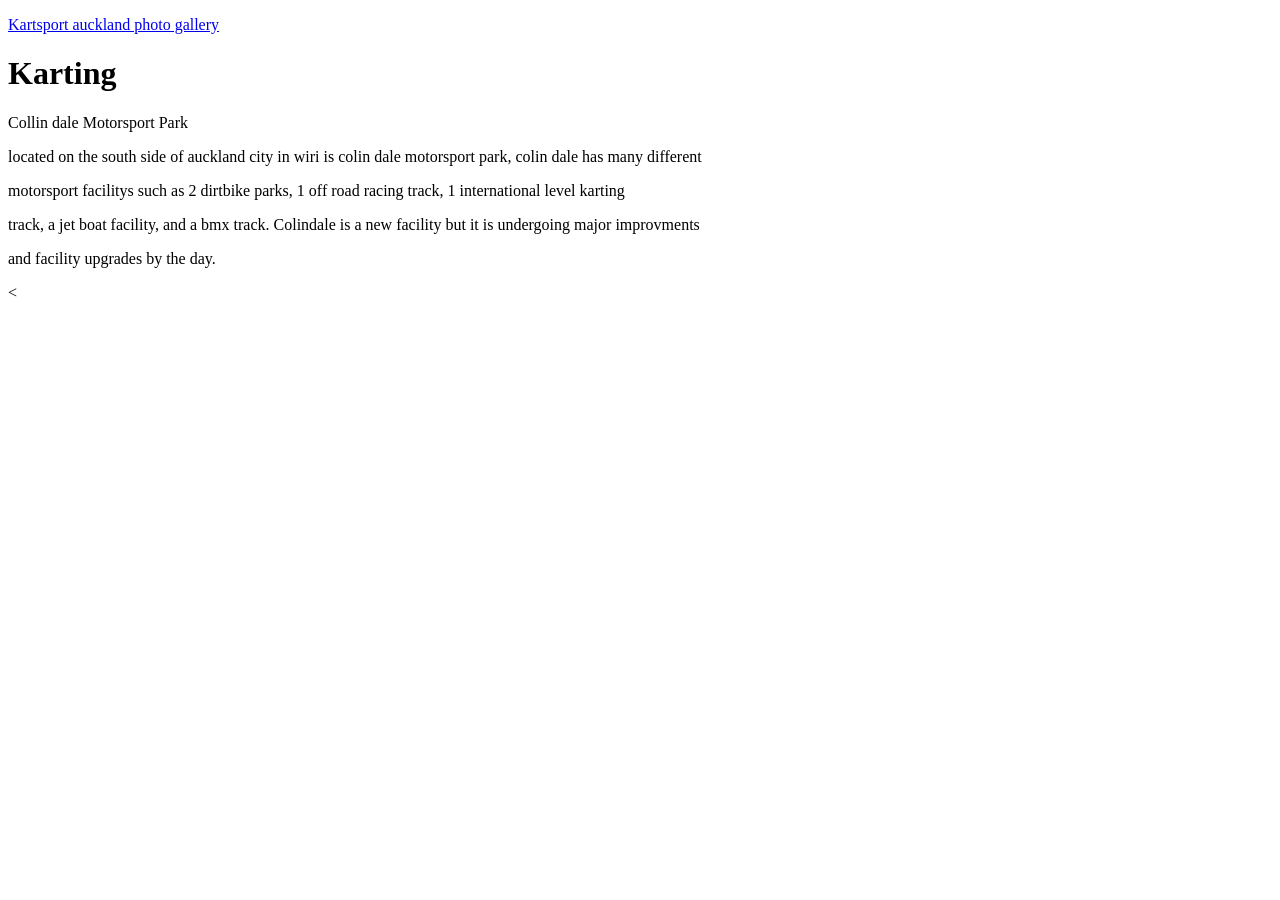
==== index.html @ d567774f "Create index.html" ====
<!DOCTYPE html> 

<html> 

<head> 
  <link rel="stylesheet" href="style.css">

  <title>My Web Page</title> 

</head> 

<body> 

 
<a href="dropdown.html"> <p> Kartsport auckland photo gallery <p> </a>

  <h1>Karting </h1> 

  <p>Collin dale Motorsport Park <p>

<div class="box">

  <p>located on the south side of auckland city in wiri is colin dale motorsport park, colin dale has many different</p>

  <p> motorsport facilitys such as 2 dirtbike parks, 1 off road racing track, 1 international level karting </p>

  <p>track, a jet boat facility, and a bmx track. Colindale is a new facility but it is undergoing major improvments <p4>

  <p> and facility upgrades by the day. </p>

</div>

  

<


</body> 

</html>
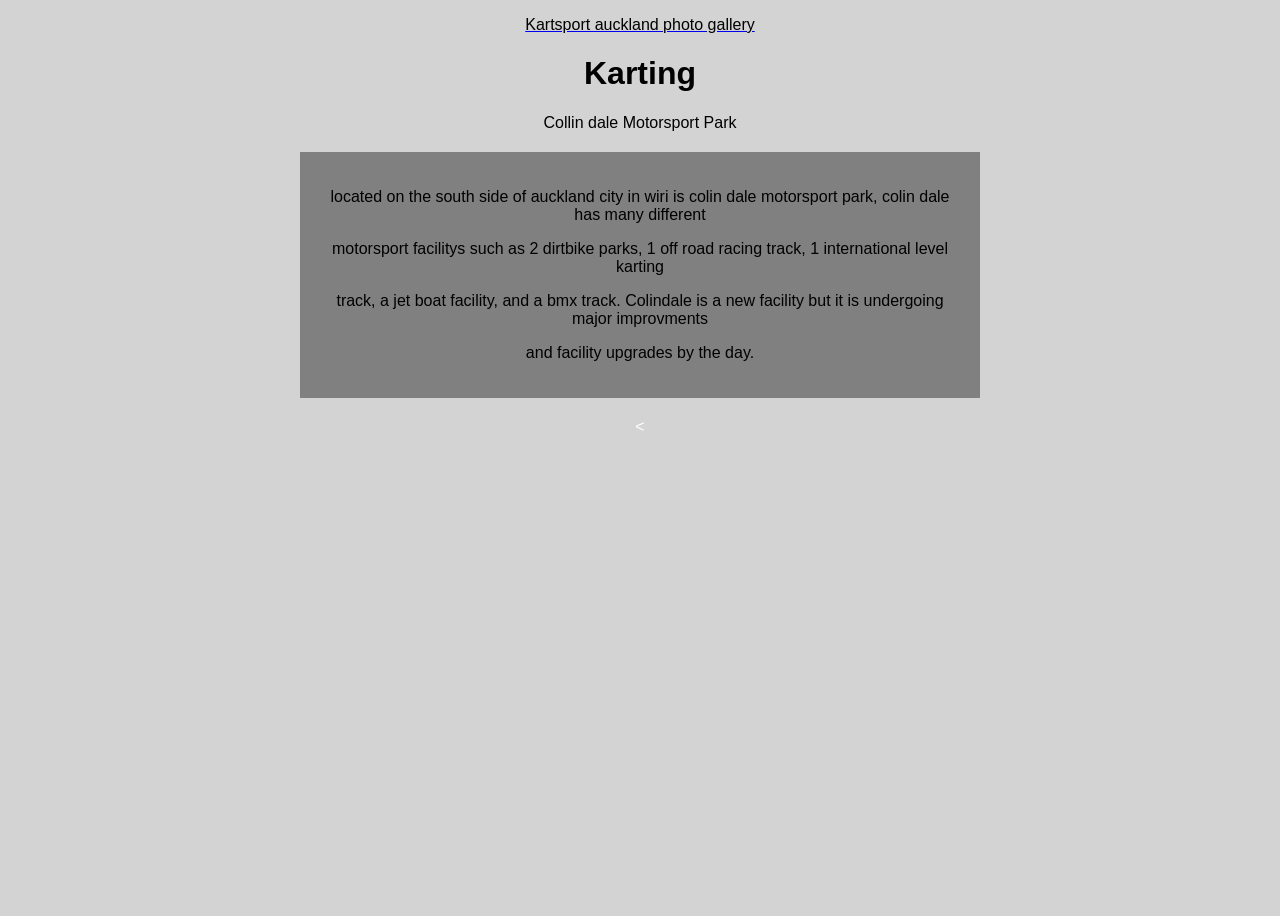
==== commit 37460f51: "Add files via upload" ====
--- a/index.html
+++ b/index.html
@@ -37,4 +37,4 @@
 
 </body> 
 
-</html> 
+</html> 
--- a/style.css
+++ b/style.css
@@ -0,0 +1,50 @@
+body {
+      margin: 0;
+      height: 100vh;
+      background-color: lightgray;
+      text-align: center;
+      font-family: Arial, sans-serif;
+      position: relative;
+	color:#ffffff;
+
+}
+
+
+h1{
+  color: black;
+
+}
+p{
+  color: black;
+
+}
+
+img {
+   border-radius: 15px;
+}
+
+img {
+  width: 52.6%;
+  margin: 20px auto;
+  padding: 20px;
+}
+
+.box{
+  width: 50%;
+  margin: 20px auto;
+  padding: 20px;
+  background-color: grey;
+  border-radius: 0px;
+  border-color: darkgray;
+  text-align: center;
+}
+
+h2{
+  color: black;
+}
+
+p{position: center;
+}
+
+
+
